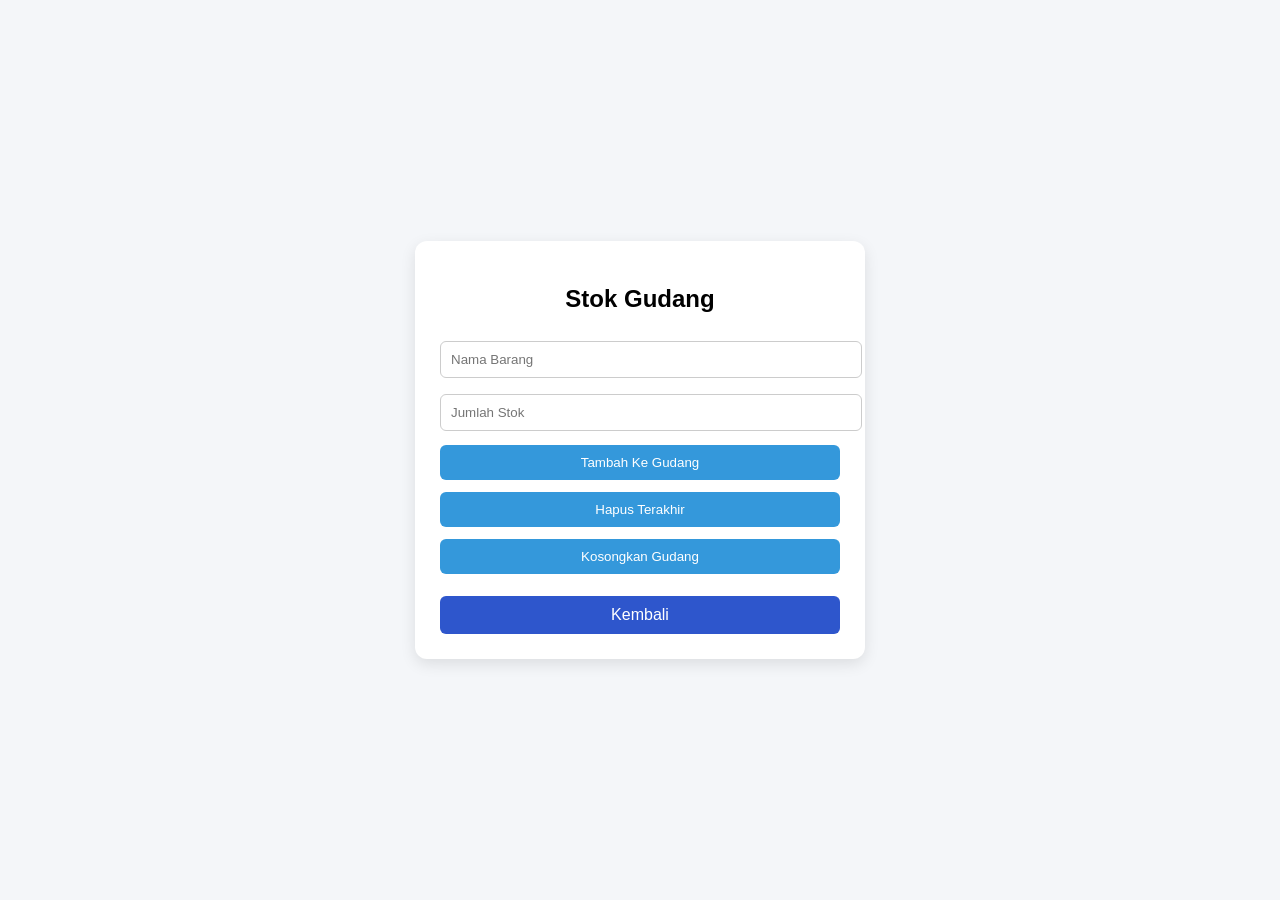
==== index3.html @ 1b5e3f81 "update" ====
<!DOCTYPE html>
<html>
<head>
<title>Stok Gudang</title>
<link rel="stylesheet" href="style.css">
</head>

<body>

<div class="container">

<h2>Stok Gudang</h2>

<input id="barang" placeholder="Nama Barang">
<input id="stok" type="number" placeholder="Jumlah Stok">

<button onclick="tambahBarang()">Tambah Ke Gudang</button>
<button onclick="hapusBarang()">Hapus Terakhir</button>
<button onclick="resetBarang()">Kosongkan Gudang</button>

<p id="tampilBarang"></p>

<p id="totalBarang"></p>

<a href="index.html">Kembali</a>

</div>

<script src="main.js"></script>

</body>
</html>
---- style.css ----
body{
font-family: Arial, sans-serif;
background:#f4f6f9;
display:flex;
justify-content:center;
align-items:center;
min-height:100vh;
margin:0;
}

.container{
width:400px;
background:white;
padding:25px;
border-radius:12px;
box-shadow:0 5px 15px rgba(0,0,0,0.1);
text-align:center;
}

h2{
margin-bottom:20px;
}

input{
width:100%;
padding:10px;
margin:8px 0;
border:1px solid #ccc;
border-radius:6px;
}

button{
width:100%;
padding:10px;
margin:6px 0;
border:none;
border-radius:6px;
background:#3498db;
color:white;
cursor:pointer;
}

button:hover{
background:#2980b9;
}

a{
display:block;
margin-top:10px;
padding:10px;
background:#2E56CC;
color:white;
text-decoration:none;
border-radius:6px;
}

ul{
text-align:left;
margin-top:10px;
}

p{
margin-top:10px;
}
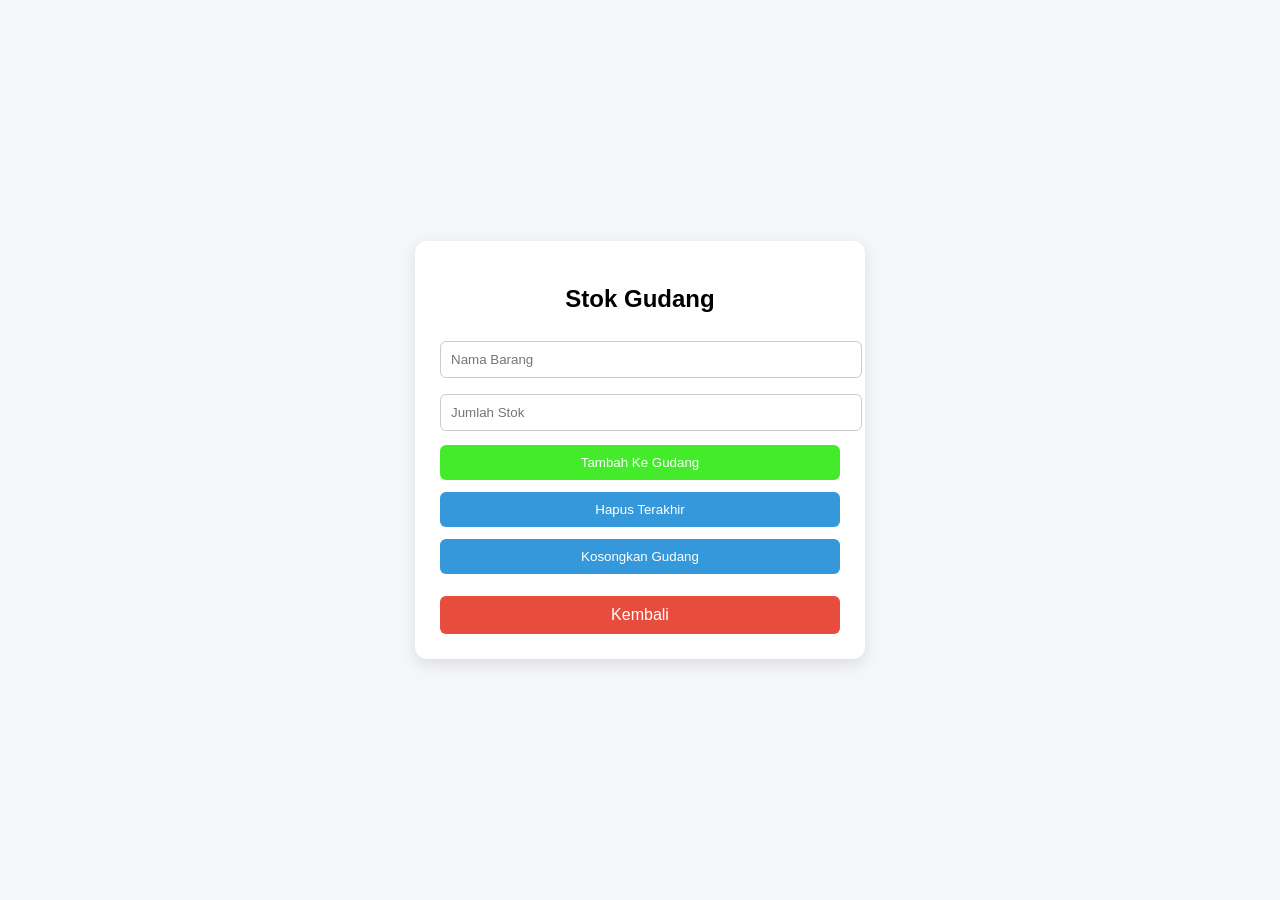
==== commit 0f767c61: "update" ====
--- a/index3.html
+++ b/index3.html
@@ -14,7 +14,7 @@
 <input id="barang" placeholder="Nama Barang">
 <input id="stok" type="number" placeholder="Jumlah Stok">
 
-<button onclick="tambahBarang()">Tambah Ke Gudang</button>
+<button class="tambah" onclick="tambahBarang()">Tambah Ke Gudang</button>
 <button onclick="hapusBarang()">Hapus Terakhir</button>
 <button onclick="resetBarang()">Kosongkan Gudang</button>
 
@@ -22,7 +22,7 @@
 
 <p id="totalBarang"></p>
 
-<a href="index.html">Kembali</a>
+<a href="index.html" class="kembali">Kembali</a>
 
 </div>
 
--- a/style.css
+++ b/style.css
@@ -61,4 +61,29 @@
 
 p{
 margin-top:10px;
+}
+.kembali {
+  display: block;
+  margin-top: 10px;
+  padding: 10px;
+  background: #e74c3c;
+  color: white;
+  text-decoration: none;
+  border-radius: 6px;
+}
+
+.kembali:hover {
+  background: #c0392b;
+}
+.tambah {
+  background: #43EB2B;
+  color: white;
+  border: none;
+  padding: 10px;
+  border-radius: 6px;
+  cursor: pointer;
+}
+
+.tambah:hover {
+  background: #27ae60;
 }
